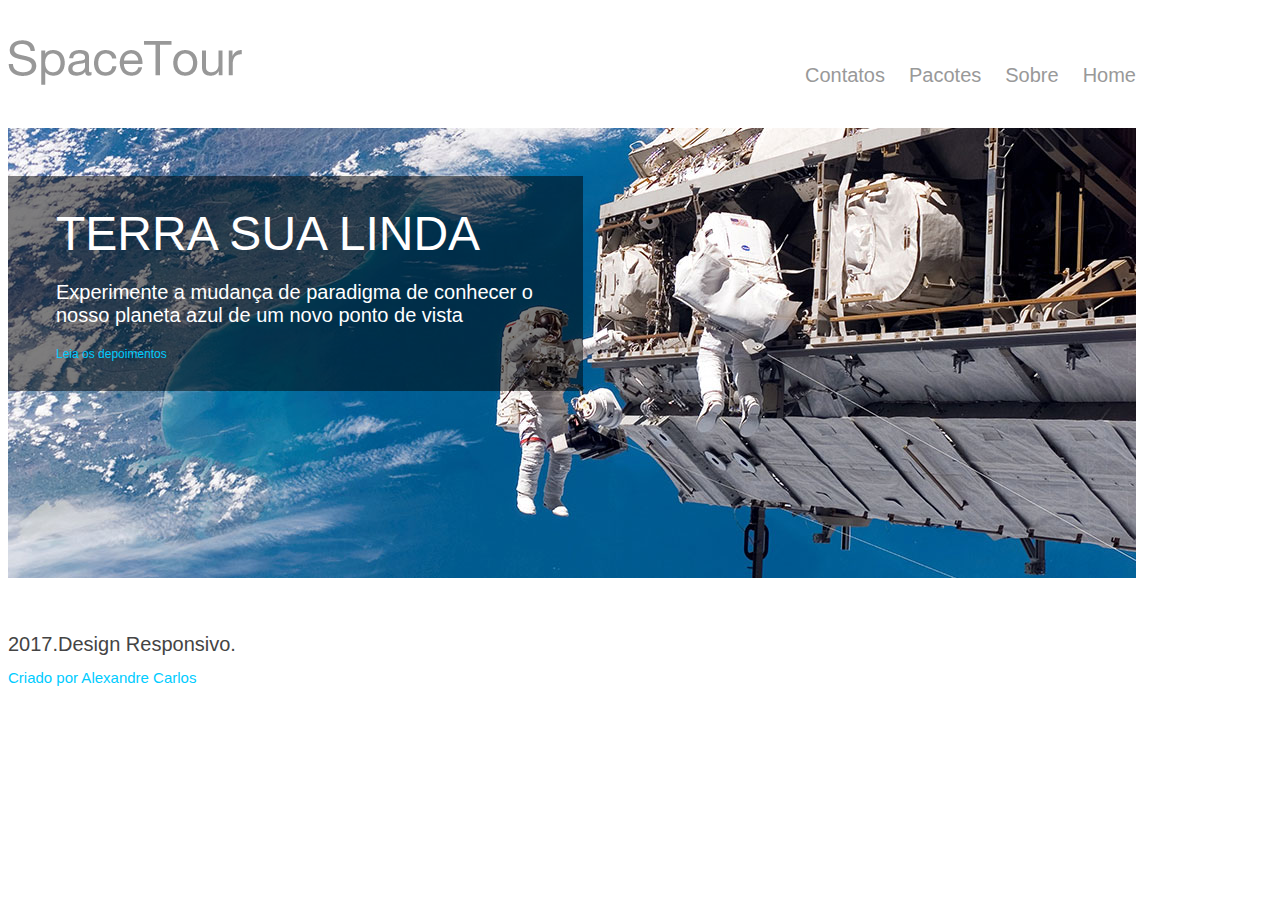
==== RM86673/index/index.html @ e813555b "Página completa" ====
<!DOCTYPE html>
<html lang="pt-br">
<head>
    <meta charset="UTF-8">
    <meta name="viewport" content="width=device-width, initial-scale=1.0">
    <title>TERRA SUA LINDA</title>
    <link rel="stylesheet" type="text/css" href="style.css">
    <link rel="shortcut icon" href="/img/Css.ico" type="image/x-icon">
</head>
<body>
    <div class="container">
        <header class="cabecalho">
            <img src="/img/logo-spacetours.png" alt="SpaceTour" class="logo">
            <nav>
                <ul class= "menu">
                    <li><a href="#">Home</a></li>
                    <li><a href="#">Sobre</a></li>
                    <li><a href="#">Pacotes</a></li>
                    <li><a href="#">Contatos</a></li>
                </ul>
            </nav>
        </header>
        <section class="banner">
            <img src="/img/banner.jpg" alt="Banner">
            <div class="box">
                <h1>TERRA SUA LINDA</h1>
                <p>Experimente a mudança de paradigma de conhecer o nosso planeta azul de um novo ponto de vista</p>
                <a href="#">Leia os depoimentos</a>
            </div>
        </section>
        <footer class="rodape">
            <p>2017.Design Responsivo.</p>
            <small class="credito"><a href="#">Criado por Alexandre Carlos</a></small>
        </footer>
    </div>
</body>
</html>
---- RM86673/index/style.css ----
body{
    font-size: 12px;
    font-family: Arial, Helvetica, sans-serif;
    color: #444;
}
.container{
    width: 1128px;
}

a{
    color: #00ccff;
    font-size: 12px;
    text-decoration:none;
    cursor: underline;
}
p{
    font-size: 20px;

}
img{
    max-width: 100%;
}
.cabecalho{
    width: 100%;
    height: 48px;
    margin-top: 40px;
    margin-bottom: 40px;
}
.logo{
    float: left;
}
.menu{
    float: right;
}
li{
    float: right;
    align-items: inline;
    font-size: 14px;
    margin-left: 24px;
    margin-top: 12px;
    list-style: none;
}
.cabecalho a{
    font-size: 20px;
    color: #999;
}
.banner{
    height: 450px;
    margin-bottom: 35px;
    position: relative;
}
.box{
    width: 42.5%;
    padding-top: 30px;
    padding-bottom: 30px;
    padding-right: 48px;
    padding-left: 48px;
    position: absolute;
    top: 48px;
    background-color: rgba(0,0,0,0.5);
}
.box p{
    font-size: 20px;
    color: #fff;
}
.box h1{
    margin-top: 0;
    margin-bottom: 0;
    font-size: 48px;
    font-weight: 200;
    color: #fff;
}
.rodape{
    width: 100%;
    margin-bottom: 30px;
    float: left;
    font-size: 30px;
}
.rodape p{
    margin-bottom: 0;
}
.rodape small{
    font-size: 18px;
}
.rodape a{
    font-size: 15px;
}
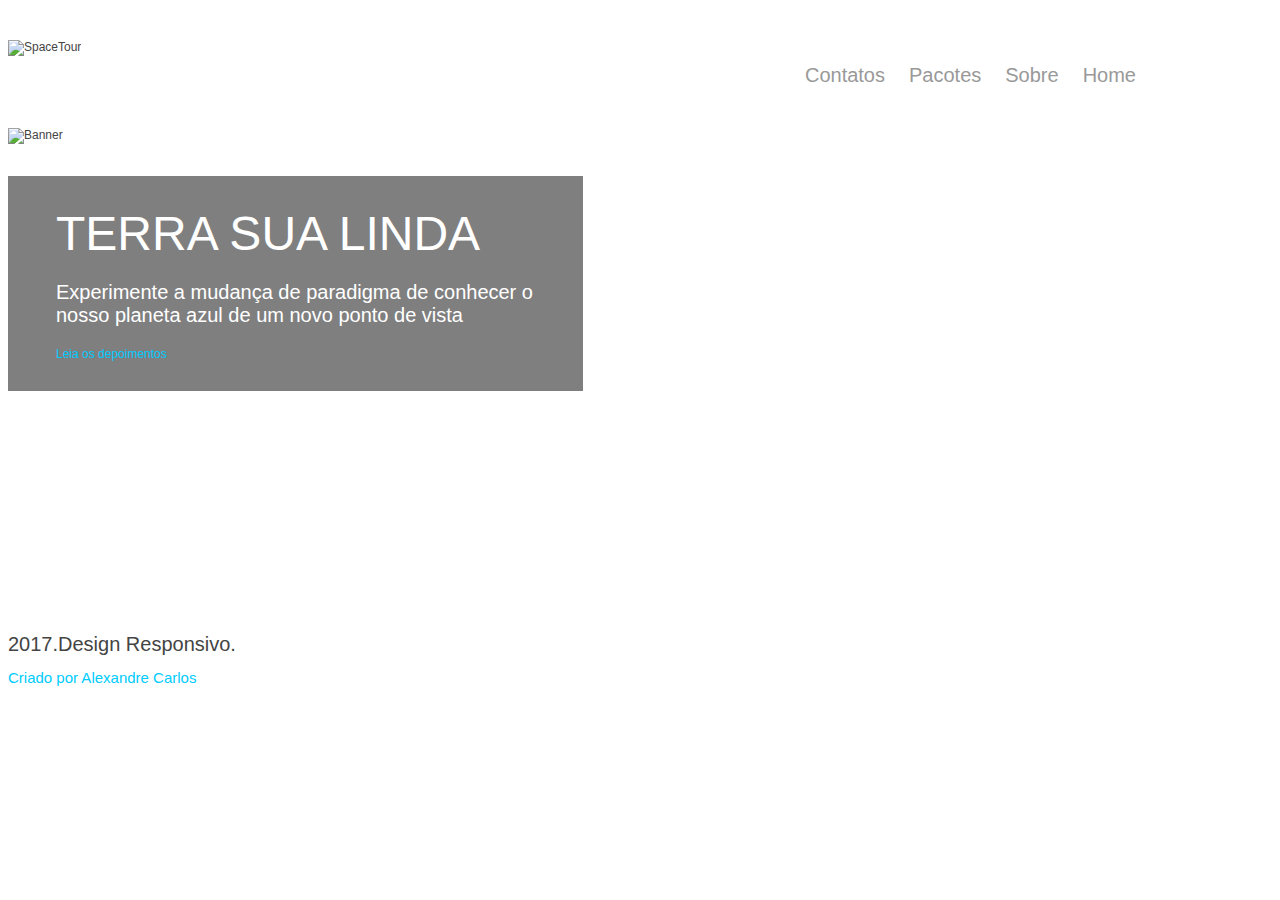
==== commit 67081176: "arrumando local da imgs no arquivo html" ====
--- a/RM86673/index/index.html
+++ b/RM86673/index/index.html
@@ -5,12 +5,12 @@
     <meta name="viewport" content="width=device-width, initial-scale=1.0">
     <title>TERRA SUA LINDA</title>
     <link rel="stylesheet" type="text/css" href="style.css">
-    <link rel="shortcut icon" href="/img/Css.ico" type="image/x-icon">
+    <link rel="shortcut icon" href="./img/Css.ico" type="image/x-icon">
 </head>
 <body>
     <div class="container">
         <header class="cabecalho">
-            <img src="/img/logo-spacetours.png" alt="SpaceTour" class="logo">
+            <img src="/terra-sua-linda/img/logo-spacetours.png" alt="SpaceTour" class="logo">
             <nav>
                 <ul class= "menu">
                     <li><a href="#">Home</a></li>
@@ -21,7 +21,7 @@
             </nav>
         </header>
         <section class="banner">
-            <img src="/img/banner.jpg" alt="Banner">
+            <img src="/terra-sua-linda/img/banner.jpg" alt="Banner">
             <div class="box">
                 <h1>TERRA SUA LINDA</h1>
                 <p>Experimente a mudança de paradigma de conhecer o nosso planeta azul de um novo ponto de vista</p>
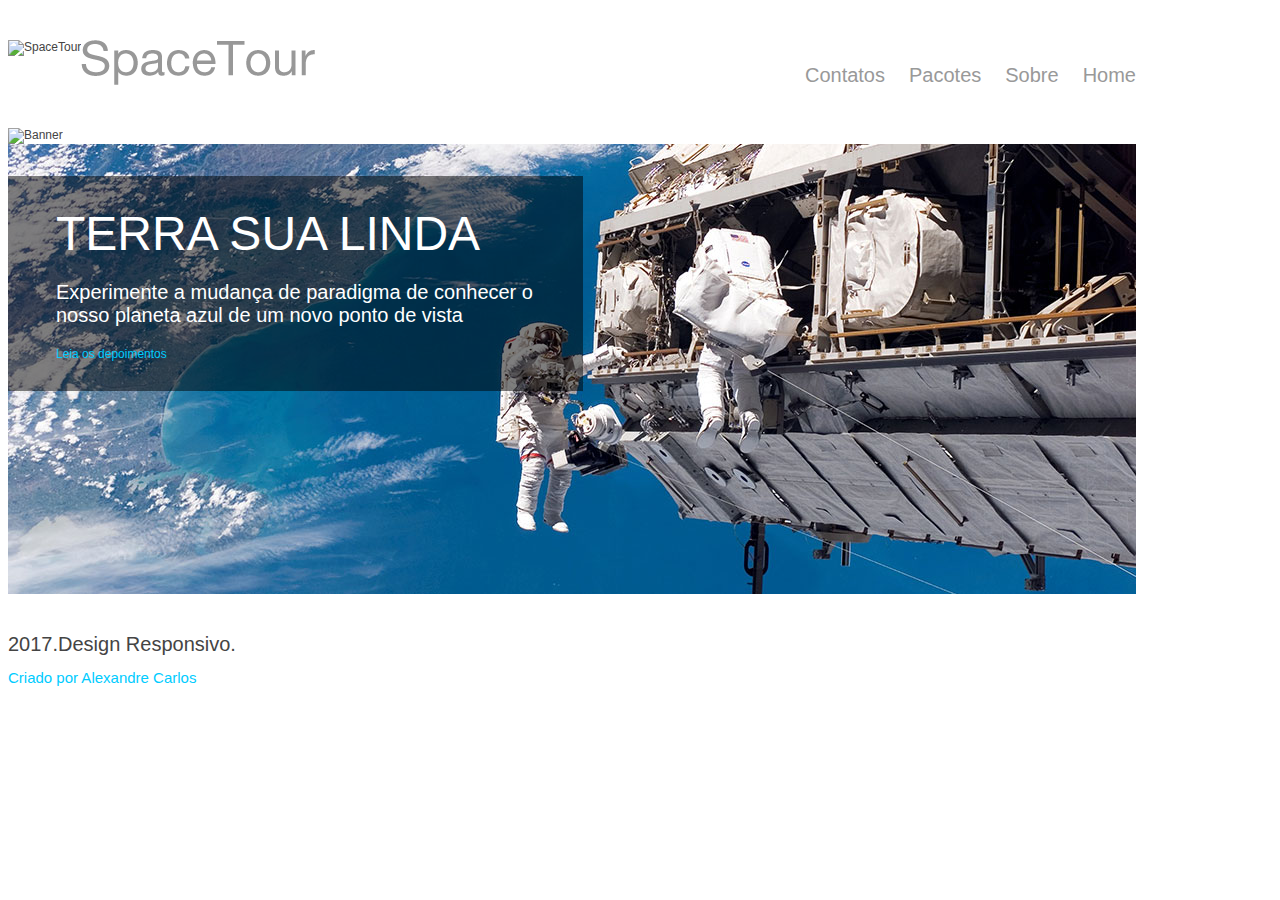
==== commit daf49e53: "Merge branch 'main' into rm86673" ====
--- a/RM86673/index/index.html
+++ b/RM86673/index/index.html
@@ -6,11 +6,13 @@
     <title>TERRA SUA LINDA</title>
     <link rel="stylesheet" type="text/css" href="style.css">
     <link rel="shortcut icon" href="./img/Css.ico" type="image/x-icon">
+    <link rel="shortcut icon" href="/img/Css.ico" type="image/x-icon">
 </head>
 <body>
     <div class="container">
         <header class="cabecalho">
             <img src="/terra-sua-linda/img/logo-spacetours.png" alt="SpaceTour" class="logo">
+            <img src="/img/logo-spacetours.png" alt="SpaceTour" class="logo">
             <nav>
                 <ul class= "menu">
                     <li><a href="#">Home</a></li>
@@ -22,6 +24,7 @@
         </header>
         <section class="banner">
             <img src="/terra-sua-linda/img/banner.jpg" alt="Banner">
+            <img src="/img/banner.jpg" alt="Banner">
             <div class="box">
                 <h1>TERRA SUA LINDA</h1>
                 <p>Experimente a mudança de paradigma de conhecer o nosso planeta azul de um novo ponto de vista</p>
